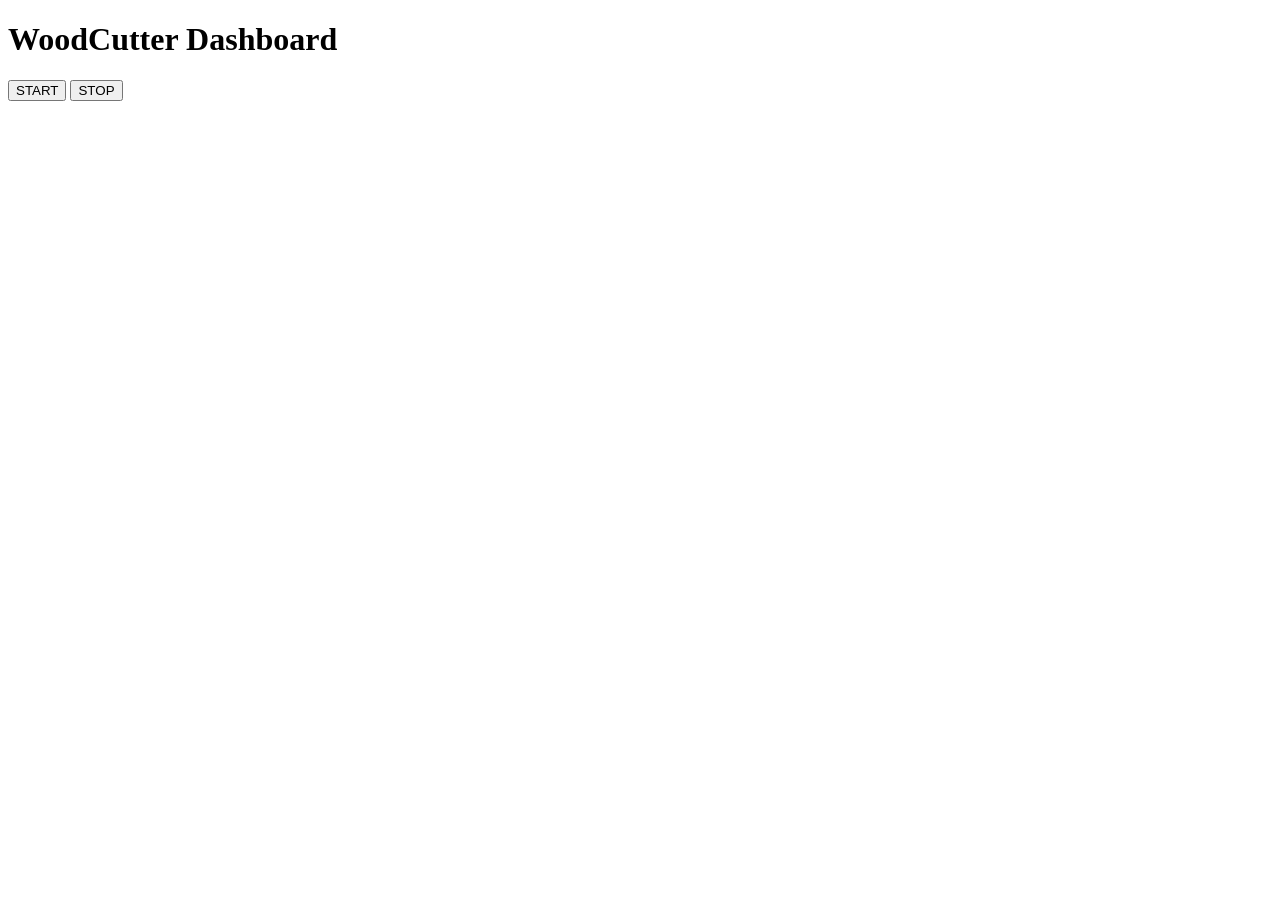
==== data/index.html @ 52691c0e "The software works now and is able to be expanded" ====
<!DOCTYPE html>
<html>
<head>
    <meta charset="UTF-8">
    <title>WoodCutter</title>
    <link rel="stylesheet" href="/style.css">
</head>
<body>
    <h1>WoodCutter Dashboard</h1>
    <button onclick="start()">START</button>
    <button onclick="stop()">STOP</button>

    <script src="/script.js"></script>
</body>
</html>
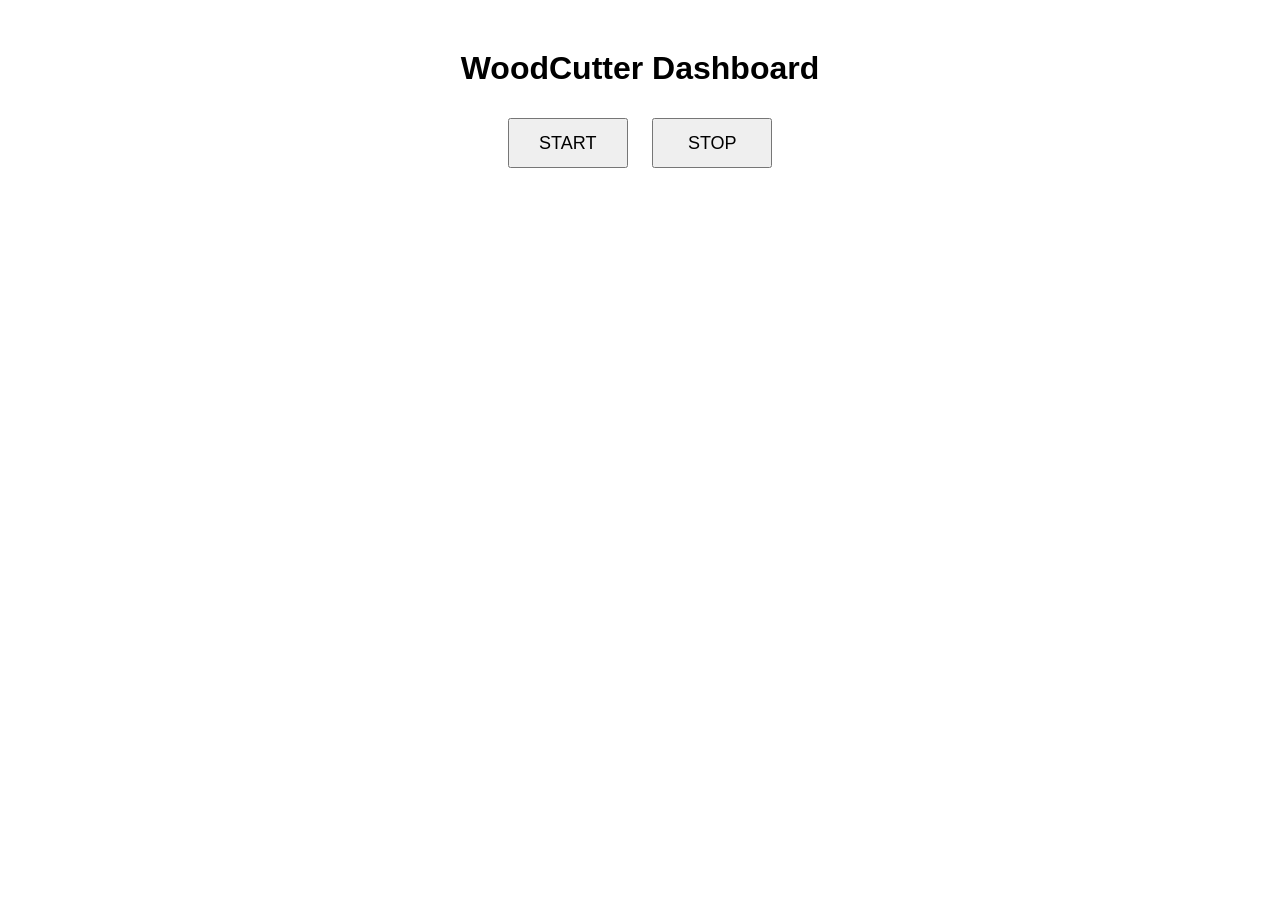
==== commit 86535d3d: "Add debug main, update platformio and web assets Configure platformio.ini for enabling simultaneous " ====
--- a/data/index.html
+++ b/data/index.html
@@ -3,13 +3,13 @@
 <head>
     <meta charset="UTF-8">
     <title>WoodCutter</title>
-    <link rel="stylesheet" href="/style.css">
+    <link rel="stylesheet" href="style.css">
 </head>
 <body>
     <h1>WoodCutter Dashboard</h1>
     <button onclick="start()">START</button>
     <button onclick="stop()">STOP</button>
 
-    <script src="/script.js"></script>
+    <script src="script.js"></script>
 </body>
 </html>
--- a/data/style.css
+++ b/data/style.css
@@ -0,0 +1,2 @@
+body { font-family: Arial; text-align: center; margin-top: 50px; }
+button { width: 120px; height: 50px; font-size: 18px; margin: 10px; }
